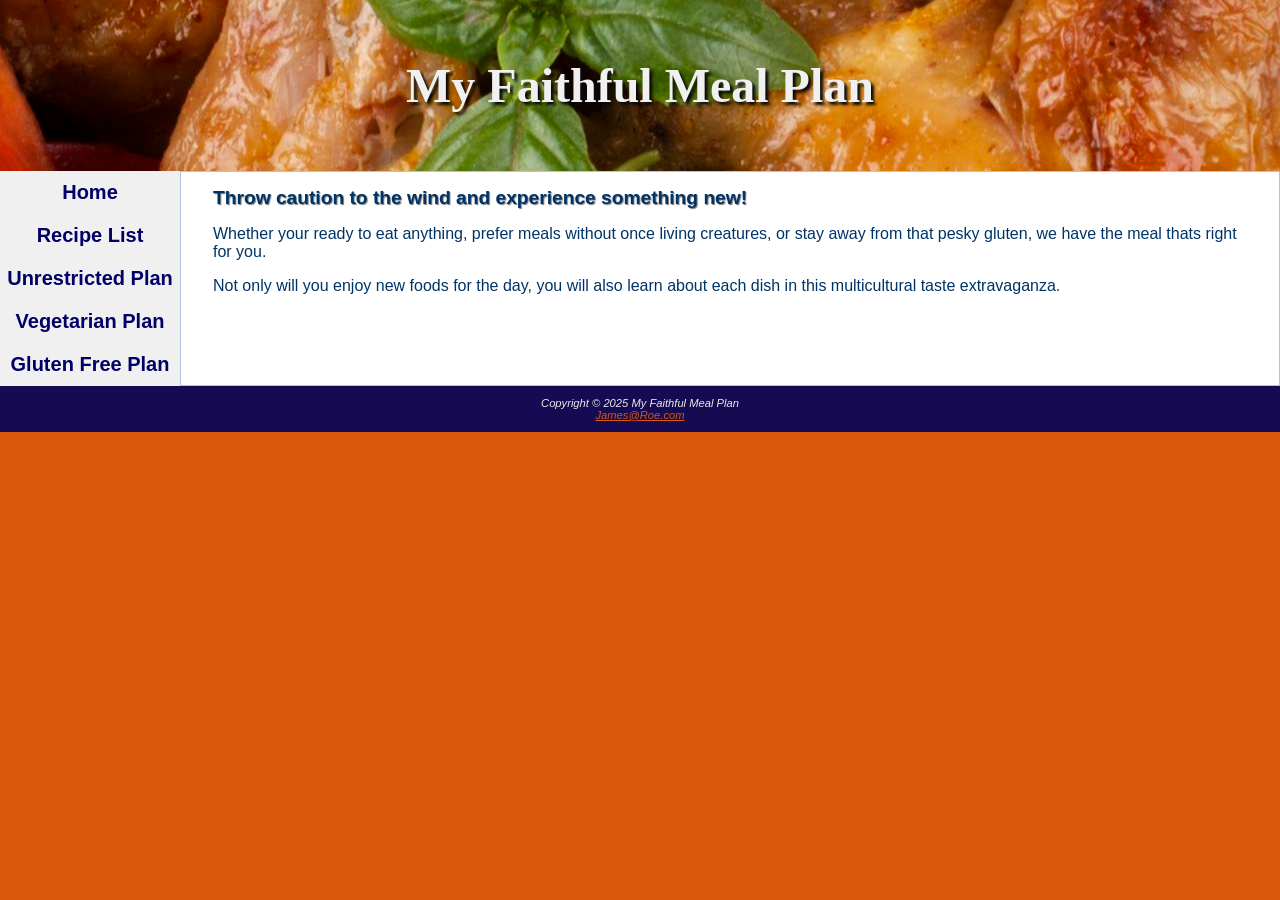
==== index.html @ b768f75e "Add files via upload" ====
<!DOCTYPE html>
<html lang="en">
<head>
<title>My Faithful Meal Plan</title>
<meta charset="utf-8">
<meta name="viewport" content="width=device-width, initial-scale=1.0">
<link href="myfaithfulmealplan.css" rel="stylesheet">
</head>
<body>
<div id="wrapper">
  <header>
    <h1><a href="index.html">My Faithful Meal Plan</a></h1>
  </header>
  <nav>
    <ul>
      <li><a href="index.html">Home</a></li>
      <li><a href="recipelist.html">Recipe List</a></li>
      <li><a href="unrestricted.html">Unrestricted Plan</a></li> 
      <li><a href="vegetarian.html">Vegetarian Plan</a></li>
      <li><a href="glutenfreeplan.html">Gluten Free Plan</a></li>
	</ul>
  </nav>
  <main>
    <h2>Throw caution to the wind and experience something new!</h2>
    <p>Whether your ready to eat anything, prefer meals without once living creatures, or stay away from that pesky gluten, we have the meal thats right for you.</p>
    <p>Not only will you enjoy new foods for the day, you will also learn about each dish in this multicultural taste extravaganza.</p>
  
  </div>
  </main>
  <footer>
Copyright &copy; 2025 My Faithful Meal Plan<br>
<a href="mailto:jrjameslroe@gmail.com">James@Roe.com</a>
  </footer>
</div>
</body>
</html>
---- myfaithfulmealplan.css ----
* { box-sizing: border-box;}
body { background-color: #db570b;
      color: #003366;
	  font-family: Verdana, Arial, sans-serif;
	  margin: 0;
}
#wrapper { background-color: #F0F0F0;
}
header { background-color: #000066;
         background-image: url(lilfish.gif);
		 background-position: center;
		 background-repeat: no-repeat;
		 color: #F0F0F0;
		 font-family: Georgia, "Times New Roman", serif;
		 padding: 1em;
		 text-align: center;
}
header a { text-decoration: none; }
header a:link       { color: #F0F0F0; }
header a:visited { color: #f0f0f0; }
header a:hover     { color: #AEC3E3; }
h1 { font-size: 2em;
     padding: 0.2em;
	 text-shadow: 3px 3px 3px #090909; }
h2 { font-size: 1.2em;
     text-shadow: 1px 1px 1px #777; 	 }
nav { text-align: center;  
}
nav ul { display: flex;
      flex-direction: column;
	  font-size: 1.5em; 
	  list-style-type: none; 
	  margin: 0;
	  padding: 0;
}
nav li { border-bottom: 1px solid #AEC3E3;
      padding-bottom: .5em;
	  padding-top: .5em;
	  width: 100%;
}
nav a { text-decoration: none; }
nav a:link       { color: #000066; }
nav a:visited { color: #5280C5; }
nav a:hover     { color: #3262A3; }
main { background-color: #FFF;
      border: 1px solid #AEC3E3;
	  display: block;
	  overflow: auto;
      padding-left: 2em;
      padding-right: 2em;
}
dt { color: #5280C5;
     font-size: 1.1em;
	 font-family: Georgia, "Times New Roman", serif; 
	 font-weight: bold; 
}
section { background-color: #EAEAEA;
		margin-bottom: 1em;
		margin-right: 1em;
		padding: 0;
 }
section h3 { background-color: #db570b;
	color: #170da5;
           font-size: 110%;
           margin-bottom: 0;
           margin-top: 0;
		   padding: .25em;
}
section p { padding: 0 .25em .25em .25em; }
.category { color: #5380C5;
            font-family: Georgia, "Times New Roman", serif; 
            font-weight: bold;
}
.address { clear: left; }
#mobile   { display: inline; }
#desktop { display: none; }
footer { background-color: #160b53;
         font-size: .70em;
         font-style: italic;
		 color: #EAEAEA;
		 padding: 1em;
		 text-align: center;
}
table { margin: 1em; 
      border: 2px solid #000033; 
	  border-collapse: collapse; 
}
td, th { padding: 0.5em;
	   border: 1px solid #000033;
}
form {
	display: flex;
	flex-direction: column;
	padding-left: 1em;
	width: 80%;
}

input, textarea {
	margin-bottom: .5em;
}
a {
	color: #db570b;
}
@media (min-width: 600px) { 
		header { background-image: url(foodbanner.jpg); }
		h1        { font-size: 3em; }
		nav ul   { flex-direction: row;
		        flex-wrap: nowrap;
				justify-content: space-around; }
		nav li    { border-bottom: none; }
		#flow { display: flex;
			    flex-flow: row wrap; }
		section { flex: 1; 
			    min-width: 30%; }
		dl   { flex: 2; }
		img { flex: 1; }
		#mobile  { display: none; }
		#desktop { display: inline; }
}
@media (min-width: 1024px) { 
    @supports (display: grid) {
		header { grid-area: header; }
		nav { grid-area: nav; }
		main { grid-area: main; }
		footer { grid-area: footer; }
		#wrapper { display: grid; 
		        grid-template:
					"header header"
					"nav main"
					"footer footer" 
					/ 180px ; }
		nav ul { flex-direction: column;
		         font-weight: bold;
				 font-size: 1.25em; }
		}
}
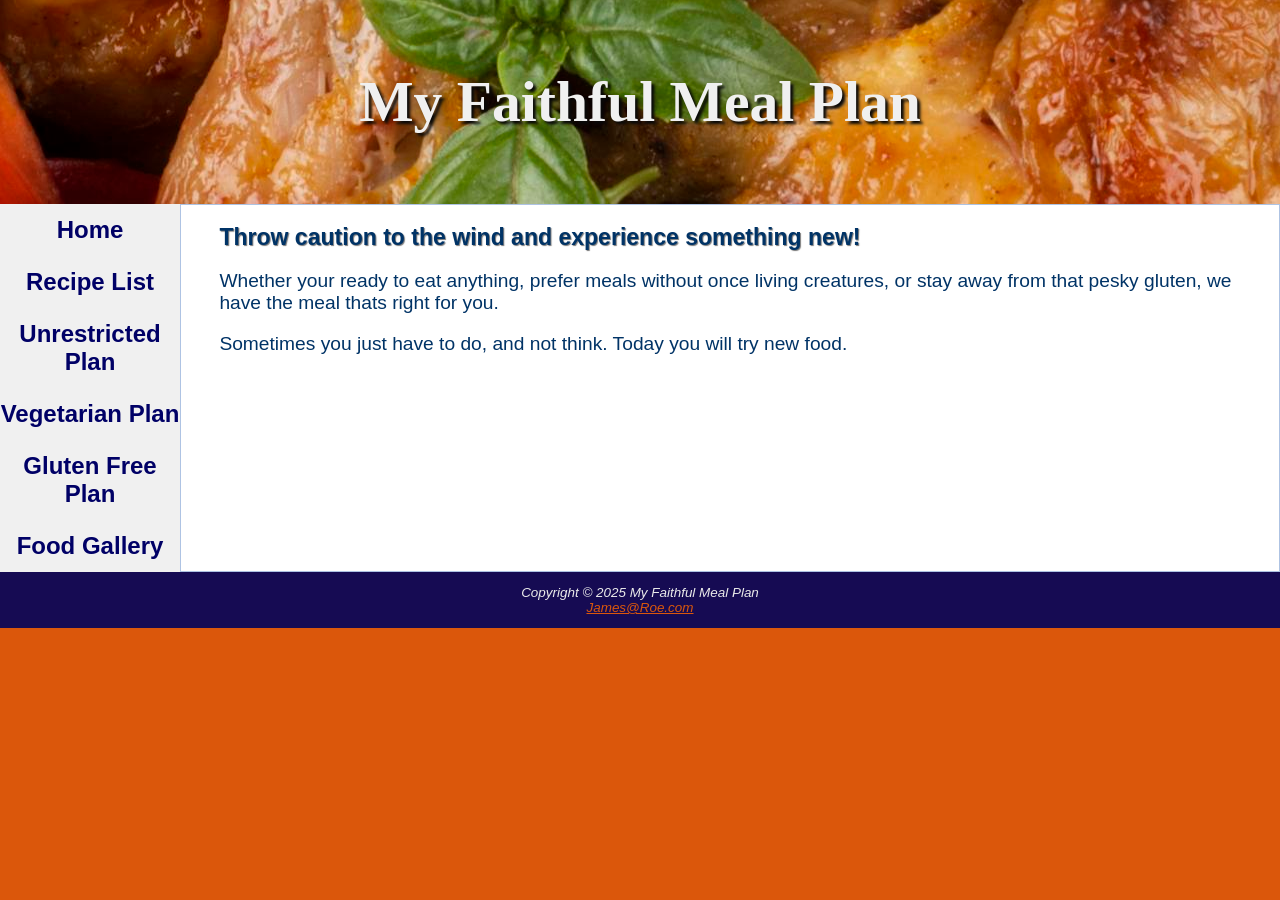
==== commit c9d8d69f: "ready" ====
--- a/index.html
+++ b/index.html
@@ -1,4 +1,4 @@
-<!DOCTYPE html>
+          <!DOCTYPE html>
 <html lang="en">
 <head>
 <title>My Faithful Meal Plan</title>
@@ -18,12 +18,13 @@
       <li><a href="unrestricted.html">Unrestricted Plan</a></li> 
       <li><a href="vegetarian.html">Vegetarian Plan</a></li>
       <li><a href="glutenfreeplan.html">Gluten Free Plan</a></li>
+      <li><a href="Finished Dishes.html">Food Gallery</a></li>
 	</ul>
   </nav>
   <main>
     <h2>Throw caution to the wind and experience something new!</h2>
     <p>Whether your ready to eat anything, prefer meals without once living creatures, or stay away from that pesky gluten, we have the meal thats right for you.</p>
-    <p>Not only will you enjoy new foods for the day, you will also learn about each dish in this multicultural taste extravaganza.</p>
+    <p>Sometimes you just have to do, and not think. Today you will try new food. </p>
   
   </div>
   </main>
--- a/myfaithfulmealplan.css
+++ b/myfaithfulmealplan.css
@@ -71,6 +71,104 @@
             font-family: Georgia, "Times New Roman", serif; 
             font-weight: bold;
 }
+body {
+  font: 1.2em sans-serif;
+}
+
+img {
+  max-width: 100%;
+}
+.recipelist-container {
+  display: grid; 
+  grid-template-columns: 1fr 1fr;
+  gap: 10px;
+}
+.gallery{
+	display: inline-block;
+	border: 1px solid hsl(0, 0, 60%);
+	margin: 5px;
+	width: 200px;
+}
+.gallery .description{
+	padding: 10px;
+	text-align: center;
+}
+.gallery img{
+	width: 100%;
+	height: auto;
+}
+.recipelist-item {
+  padding: 15px;
+  border: 1px solid #ccc;
+  background-color: #f9f9f9;
+}
+.recipe {
+	vertical-align: top;
+  max-width: 700px;
+  margin: 1em auto;
+
+  display: flexbox;
+  grid-template-columns: (auto-fill, minmax(230px, 1fr));
+  grid-gap: 20px;
+}
+
+.recipe {
+  border: 1px solid #999999;
+  border-radius: 3px;
+
+  display: flexbox;
+  grid-template-rows: max-content 200px 1fr;
+}
+
+.recipe img {
+  object-fit: cover;
+  width: 100%;
+  height: 80%;
+}
+
+.recipe h2 {
+  margin: 0;
+  padding: 0.5rem;
+}
+
+.recipe .content {
+  padding: 0.5rem;
+}
+
+.recipe footer {
+  background-color: #333333;
+  color: white;
+  padding: 0.5rem;
+}
+input[type=text], select, textarea {
+  width: 100%; 
+  padding: 12px; 
+  border: 1px solid #ccc; 
+  border-radius: 4px; 
+  box-sizing: border-box; 
+  margin-top: 6px; 
+  margin-bottom: 16px;
+  resize: vertical 
+}
+
+input[type=submit] {
+  background-color: #aa5704;
+  color: white;
+  padding: 12px 20px;
+  border: none;
+  border-radius: 4px;
+  cursor: pointer;
+}
+
+input[type=submit]:hover {
+  background-color: #45a049;
+}
+
+.container {
+  border-radius: 5px;
+  background-color: #f2f2f2;
+  padding: 20px;
+}
 .address { clear: left; }
 #mobile   { display: inline; }
 #desktop { display: none; }
@@ -81,12 +179,18 @@
 		 padding: 1em;
 		 text-align: center;
 }
-table { margin: 1em; 
-      border: 2px solid #000033; 
-	  border-collapse: collapse; 
-}
-td, th { padding: 0.5em;
-	   border: 1px solid #000033;
+
+tbody {
+  display: grid;
+  grid-template-columns: repeat(2, auto);
+}
+
+tr {
+  margin: 0 0 -1px -1px; 
+  border: 1px solid black;
+}
+tbody:not(:empty) {
+  margin: 0 0 1px 1px;
 }
 form {
 	display: flex;
